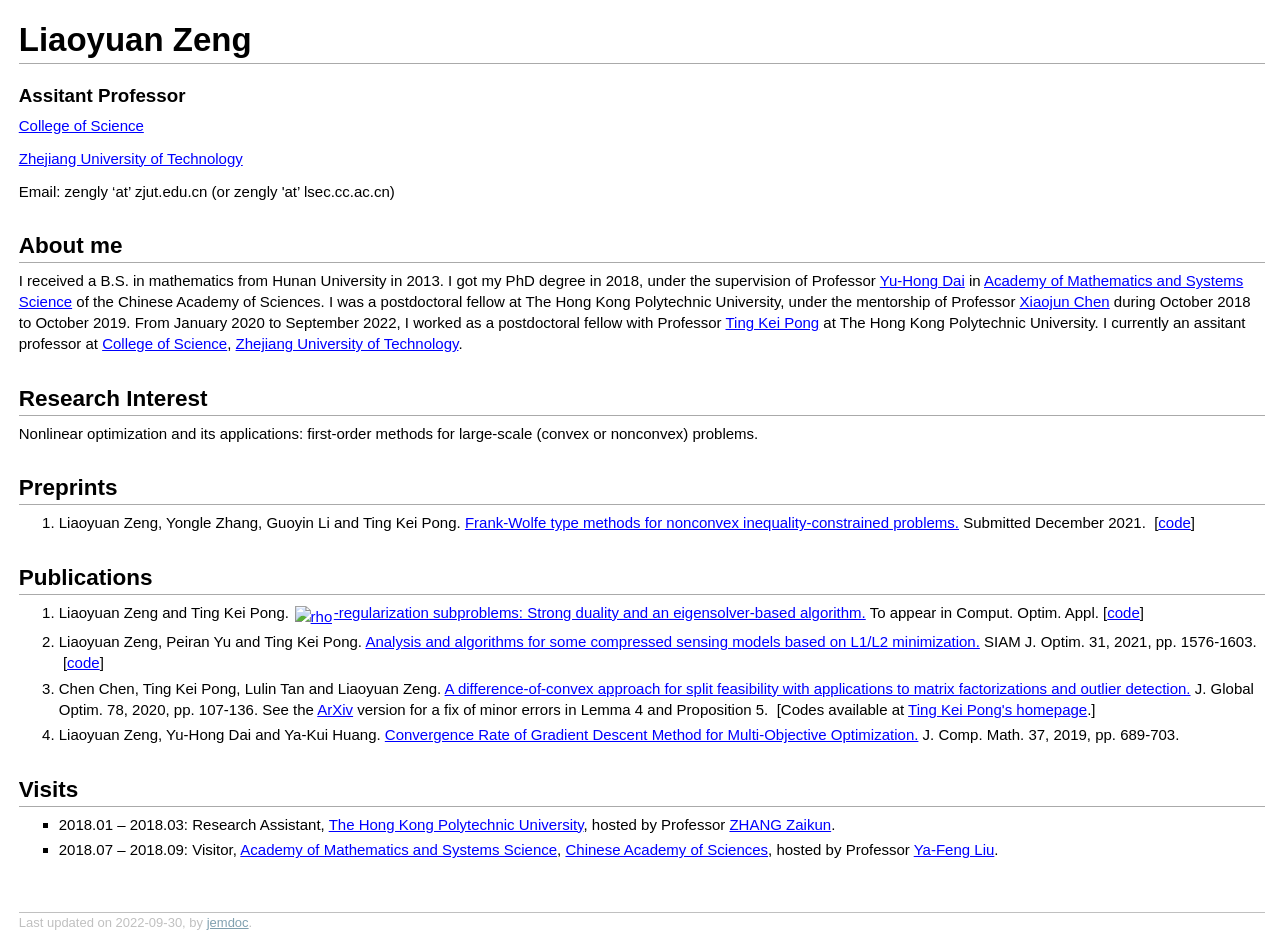
==== index.html @ 3b57f9a9 "zjut" ====
<!DOCTYPE html PUBLIC "-//W3C//DTD XHTML 1.1//EN"
  "http://www.w3.org/TR/xhtml11/DTD/xhtml11.dtd">
<html xmlns="http://www.w3.org/1999/xhtml" xml:lang="en">
<head>
<meta name="generator" content="jemdoc, see http://jemdoc.jaboc.net/" />
<meta http-equiv="Content-Type" content="text/html;charset=utf-8" />
<link rel="stylesheet" href="jemdoc.css" type="text/css" />
<title></title>
</head>
<body>
<div id="layout-content">
<h1>Liaoyuan Zeng</h1>
<h3>Assitant Professor</h3>
<p><a href="http://www.lxy.zjut.edu.cn/">College of Science</a> </p>
<p><a href="http://www.zjut.edu.cn/main.htm">Zhejiang University of Technology</a></p>
<p>Email: zengly &lsquo;at&rsquo; zjut.edu.cn (or zengly 'at&rsquo; lsec.cc.ac.cn)</p>
<h2>About me</h2>
<p>I received a B.S. in mathematics from Hunan University in 2013. I got my PhD degree in 2018, under the supervision of Professor <a href="http://lsec.cc.ac.cn/~dyh/">Yu-Hong Dai</a> in <a href="http://english.amss.cas.cn/">Academy of Mathematics and Systems Science</a> of the Chinese Academy of Sciences. I was a postdoctoral fellow at The Hong Kong Polytechnic University, under the mentorship of Professor <a href="https://www.polyu.edu.hk/ama/staff/xjchen/ChenXJ.htm">Xiaojun Chen</a> during October 2018 to October 2019. From January 2020 to September 2022, I worked as a postdoctoral fellow with Professor <a href="https://www.polyu.edu.hk/ama/profile/pong/">Ting Kei Pong</a> at The Hong Kong Polytechnic University. I currently an assitant professor at <a href="http://www.lxy.zjut.edu.cn/">College of Science</a>, <a href="http://www.zjut.edu.cn/main.htm">Zhejiang University of Technology</a>. 
</p>
<h2>Research Interest</h2>
<p>Nonlinear optimization and its applications: first-order methods for large-scale (convex or nonconvex) problems.</p>
<h2>Preprints</h2>
<ol>
<li><p>Liaoyuan Zeng, Yongle Zhang, Guoyin Li and Ting Kei Pong. <a href="https://arxiv.org/abs/2112.14404">Frank-Wolfe type methods for nonconvex inequality-constrained problems.</a> Submitted December 2021. &nbsp;[<a href="https://github.com/zengliaoyuan/nonconvex_FW_code">code</a>]</p>
</li>
</ol>
<h2>Publications</h2>
<ol>
<li><p>Liaoyuan Zeng and Ting Kei Pong. <a href="https://arxiv.org/abs/2109.01829"><img class="eq" src="eqs/460062053-130.png" alt="rho" style="vertical-align: -4px" />-regularization subproblems: Strong duality and an eigensolver-based algorithm.</a> To appear in Comput. Optim. Appl.&nbsp;[<a href="https://github.com/zengliaoyuan/RW_general_code">code</a>]</p>
</li>
<li><p>Liaoyuan Zeng, Peiran Yu and Ting Kei Pong. <a href="https://epubs.siam.org/doi/abs/10.1137/20M1355380">Analysis and algorithms for some compressed sensing models based on L1/L2 minimization.</a> SIAM J. Optim. 31, 2021, pp. 1576-1603. &nbsp;[<a href="https://www.polyu.edu.hk/ama/profile/pong/MBA_l1vl2/">code</a>]</p>
</li>
<li><p>Chen Chen, Ting Kei Pong, Lulin Tan and Liaoyuan Zeng. <a href="https://link.springer.com/article/10.1007/s10898-020-00899-8">A difference-of-convex approach for split feasibility with applications to matrix factorizations and outlier detection.</a> J. Global Optim. 78, 2020, pp. 107-136. See the <a href="https://arxiv.org/abs/1903.01101">ArXiv</a> version for a fix of minor errors in Lemma 4 and Proposition 5. &nbsp;[Codes available at <a href="https://www.polyu.edu.hk/ama/profile/pong/">Ting Kei Pong's homepage</a>.]</p>
</li>
<li><p>Liaoyuan Zeng, Yu-Hong Dai and Ya-Kui Huang. <a href="https://global-sci.org/intro/article_detail/jcm/13041.html">Convergence Rate of Gradient Descent Method for Multi-Objective Optimization.</a> J. Comp. Math. 37, 2019, pp. 689-703.</p>
</li>
</ol>
<h2>Visits</h2>
<ul>
<li><p>2018.01 &ndash; 2018.03: Research Assistant, <a href="https://www.polyu.edu.hk/">The Hong Kong Polytechnic University</a>, hosted by Professor <a href="https://www.zhangzk.net/">ZHANG Zaikun</a>.</p>
</li>
<li><p>2018.07 &ndash; 2018.09: Visitor, <a href="http://english.amss.cas.cn/">Academy of Mathematics and Systems Science</a>, <a href="http://english.cas.cn/">Chinese Academy of Sciences</a>,  hosted by Professor <a href="http://lsec.cc.ac.cn/~yafliu/">Ya-Feng Liu</a>.</p>
</li>
</ul>
<div id="footer">
<div id="footer-text">
Last updated on 2022-09-30, by <a href="http://jemdoc.jaboc.net/">jemdoc</a>.
</div>
</div>
</div>
</body>
</html>
---- jemdoc.css ----
/* Default css file for jemdoc. */

table#tlayout {
    border: none;
    border-collapse: collapse;
    background: white;
}

body {
	background: white;
    /* font-family: Verdana, Helvetica, Arial, sans-serif; /*
	/*font-family: Monaco, Menlo, Consolas, "Courier New", monospace;*/
	font-family: Optima, Candara, Calibri, Arial, sans-serif;
	padding-top: 1em;
	padding-bottom: 8px;
	font-size: 15px;
    line-height:1.4;
	margin: 0;
}

#layout-menu {
	background: #f6f6f6;
	border: 1px solid #dddddd;
	padding-top: 0.5em;
	padding-left: 8px;
	padding-right: 8px;
	font-size: 1.0em;
	width: auto;
	white-space: nowrap;
    text-align: left;
    vertical-align: top;
}

#layout-menu td {
	background: #f4f4f4;
    vertical-align: top;
}

#layout-content {
	padding-top: 1.0em;
	padding-left: 1.25em;
	padding-right: 1.0em;
    border: none;
    background: white;
    text-align: left;
    vertical-align: top;
}

#layout-menu a {
	line-height: 1.5em;
	margin-left: 0.5em;
}

tt {
    background: #ffffdd;
}

pre, tt {
	font-size: 100%;
	font-family: monaco, monospace;
}

a, a > tt {
	color: #0000FF;
	/*text-decoration: none; */
}

a:hover {
	border-bottom: 1px gray dotted;
}

#layout-content a:visited {
	color: #551A8B;
}

#layout-menu a.current:link, #layout-menu a.current:visited {
	color: #800080; 
	border-bottom: 1px gray solid;
}
#layout-menu a:link, #layout-menu a:visited, #layout-menu a:hover {
	color: #800080;
	text-decoration: none;
}
#layout-menu a:hover {
	text-decoration: none;
}

div.menu-category {
	border-bottom: 1px solid gray;
	margin-top: 0.8em;
	padding-top: 0.2em;
	padding-bottom: 0.1em;
	font-weight: bold;
}

div.menu-item {
	padding-left: 16px;
	text-indent: -16px;
}

div#toptitle {
	padding-bottom: 0.2em;
	margin-bottom: 1.5em;
	border-bottom: 3px double gray;
}

/* Reduce space if we begin the page with a title. */
div#toptitle + h2, div#toptitle + h3 {
	margin-top: -0.7em;
}

div#subtitle {
	margin-top: 0.0em;
	margin-bottom: 0.0em;
	padding-top: 0em;
	padding-bottom: 0.1em;
}

em {
	font-style: italic;
}

strong {
	font-weight: bold;
}


h1, h2, h3 {
	/*color: #527bbd; */
	margin-top: 0.7em;
	margin-bottom: 0.3em;
	padding-bottom: 0.2em;
	line-height: 1.0;
	padding-top: 0.5em;
	border-bottom: 1px solid #aaaaaa;
}

h1 {
	/*color: #527bbd; */
	font-size: 220%;
}

h2 {
	/*color: #5e8cd6;   /* color of the title at == in index.jemdoc*/
	padding-top: 0.8em;
	font-size: 150%;
}

h2 + h3 {
    padding-top: 0.2em;
}

h3 {
	/*color: #5e8cd6;*/
	font-size: 125%;
	border-bottom: none;
}

p {
	margin-top: 0.0em;
	margin-bottom: 0.8em;
	padding: 0;
	font-size: %110
	line-height: 1.3;
}

pre {
	padding: 0;
	font-size: %90
	margin: 0;
}

div#footer {
	font-size: small;
	border-top: 1px solid #c0c0c0;
	padding-top: 0.1em;
	margin-top: 4.0em;
	color: #c0c0c0;
}

div#footer a {
	color: #80a0b0;
}

div#footer-text {
	float: left;
	padding-bottom: 8px;
}

ul, ol, dl {
	margin-top: 0.2em;
	padding-top: 0;
	margin-bottom: 0.8em;
}

dt {
	margin-top: 0.5em;
	margin-bottom: 0;
}

dl {
	margin-left: 20px;
}

dd {
	color: #222222;
}

dd > *:first-child {
	margin-top: 0;
}

ul {
	list-style-position: outside;
	list-style-type: square;
}

p + ul, p + ol {
	margin-top: -0.5em;
}

li ul, li ol {
	margin-top: -0.3em;
}

ol {
	list-style-position: outside;
	list-style-type: decimal;
}

li p, dd p {
	margin-bottom: 0.3em;
}


ol ol {
	list-style-type: lower-alpha;
}

ol ol ol {
	list-style-type: lower-roman;
}

p + div.codeblock {
	margin-top: -0.6em;
}

div.codeblock, div.infoblock {
	margin-right: 0%;
	margin-top: 1.2em;
	margin-bottom: 1.3em;
}

div.blocktitle {
	font-weight: bold;
	color: #cd7b62;
	margin-top: 1.2em;
	margin-bottom: 0.1em;
}

div.blockcontent {
	border: 1px solid silver;
	padding: 0.3em 0.5em;
}

div.infoblock > div.blockcontent {
	background: #ffffee;
}

div.blockcontent p + ul, div.blockcontent p + ol {
	margin-top: 0.4em;
}

div.infoblock p {
	margin-bottom: 0em;
}

div.infoblock li p, div.infoblock dd p {
	margin-bottom: 0.5em;
}

div.infoblock p + p {
	margin-top: 0.8em;
}

div.codeblock > div.blockcontent {
	background: #f6f6f6;
}

span.pycommand {
	color: #000070;
}

span.statement {
	color: #008800;
}
span.builtin {
	color: #000088;
}
span.special {
	color: #990000;
}
span.operator {
	color: #880000;
}
span.error {
	color: #aa0000;
}
span.comment, span.comment > *, span.string, span.string > * {
	color: #606060;
}

@media print {
	#layout-menu { display: none; }
}

#fwtitle {
	margin: 2px;
}

#fwtitle #toptitle {
	padding-left: 0.5em;
	margin-bottom: 0.5em;
}

#layout-content h1:first-child, #layout-content h2:first-child, #layout-content h3:first-child {
	margin-top: -0.7em;
}

div#toptitle h1, #layout-content div#toptitle h1 {
	margin-bottom: 0.0em;
	padding-bottom: 0.1em;
	padding-top: 0;
	margin-top: 0.5em;
	border-bottom: none;
}

img.eq {
	padding: 0;
	padding-left: 0.1em;
	padding-right: 0.1em;
	margin: 0;
}

img.eqwl {
	padding-left: 2em;
	padding-top: 0.6em;
	padding-bottom: 0.2em;
	margin: 0;
}

table {
    border: 2px solid black;
    border-collapse: collapse;
}

td {
    padding: 2px;
    padding-left: 0.5em;
    padding-right: 0.5em;
    text-align: center;
    border: 1px solid gray;
}

table + table {
    margin-top: 1em;
}

tr.heading {
    font-weight: bold;
    border-bottom: 2px solid black;
}

img {
    border: none;
}

table.imgtable, table.imgtable td {
    border: none;
    text-align: left;
}
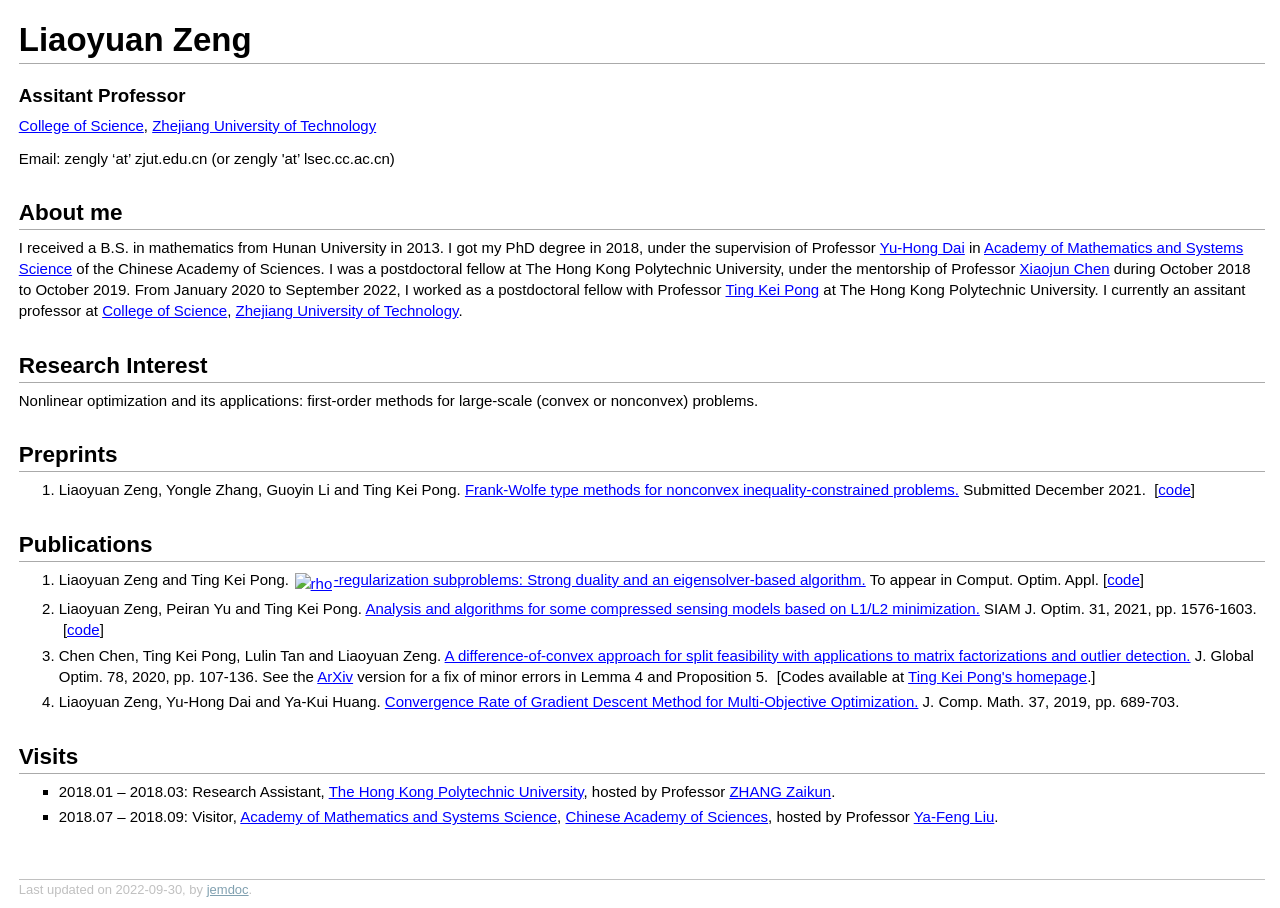
==== commit bc377ba9: "zjut" ====
--- a/index.html
+++ b/index.html
@@ -11,8 +11,7 @@
 <div id="layout-content">
 <h1>Liaoyuan Zeng</h1>
 <h3>Assitant Professor</h3>
-<p><a href="http://www.lxy.zjut.edu.cn/">College of Science</a> </p>
-<p><a href="http://www.zjut.edu.cn/main.htm">Zhejiang University of Technology</a></p>
+<p><a href="http://www.lxy.zjut.edu.cn/">College of Science</a>, <a href="http://www.zjut.edu.cn/main.htm">Zhejiang University of Technology</a></p>
 <p>Email: zengly &lsquo;at&rsquo; zjut.edu.cn (or zengly 'at&rsquo; lsec.cc.ac.cn)</p>
 <h2>About me</h2>
 <p>I received a B.S. in mathematics from Hunan University in 2013. I got my PhD degree in 2018, under the supervision of Professor <a href="http://lsec.cc.ac.cn/~dyh/">Yu-Hong Dai</a> in <a href="http://english.amss.cas.cn/">Academy of Mathematics and Systems Science</a> of the Chinese Academy of Sciences. I was a postdoctoral fellow at The Hong Kong Polytechnic University, under the mentorship of Professor <a href="https://www.polyu.edu.hk/ama/staff/xjchen/ChenXJ.htm">Xiaojun Chen</a> during October 2018 to October 2019. From January 2020 to September 2022, I worked as a postdoctoral fellow with Professor <a href="https://www.polyu.edu.hk/ama/profile/pong/">Ting Kei Pong</a> at The Hong Kong Polytechnic University. I currently an assitant professor at <a href="http://www.lxy.zjut.edu.cn/">College of Science</a>, <a href="http://www.zjut.edu.cn/main.htm">Zhejiang University of Technology</a>. 
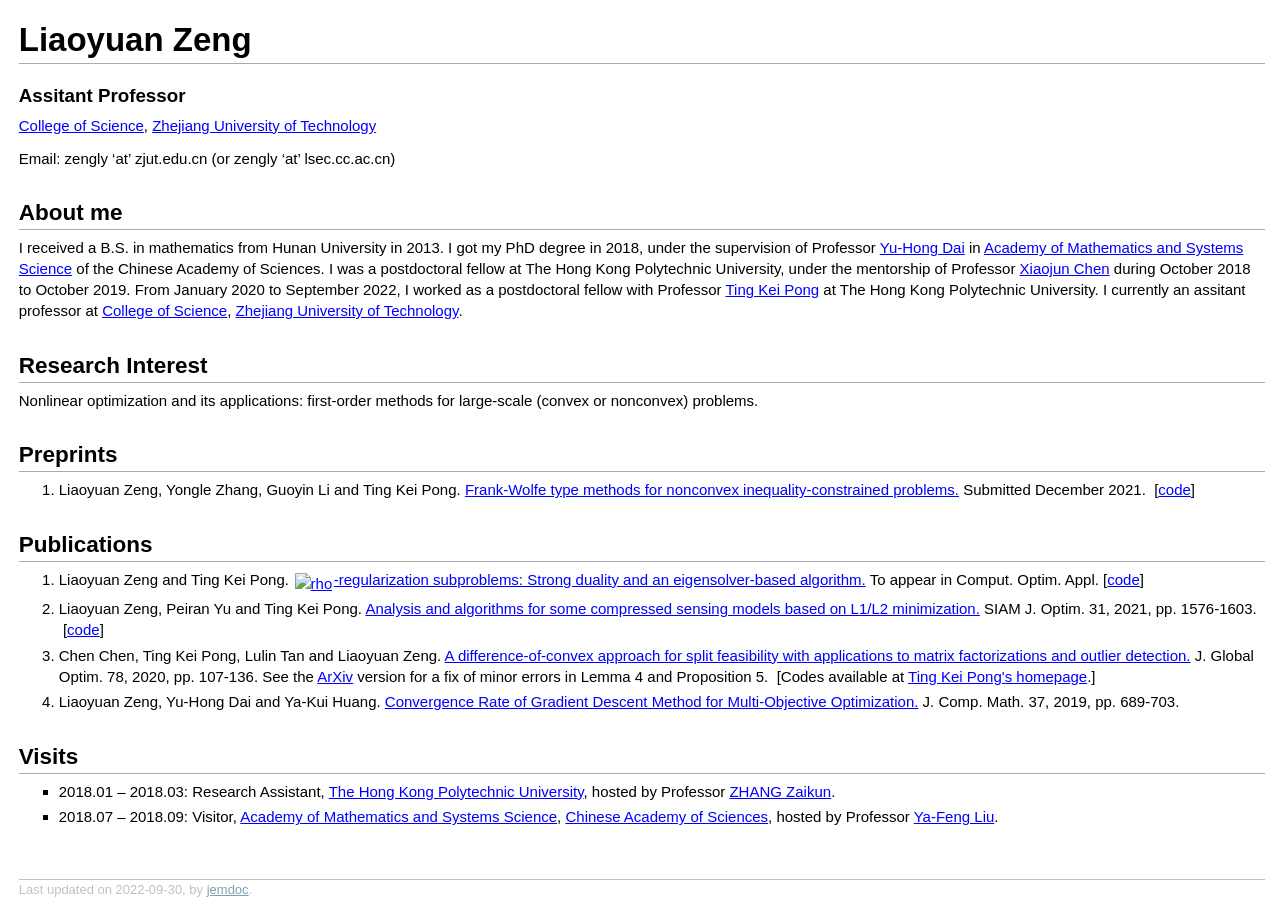
==== commit 68a28e33: "zjut" ====
--- a/index.html
+++ b/index.html
@@ -12,7 +12,7 @@
 <h1>Liaoyuan Zeng</h1>
 <h3>Assitant Professor</h3>
 <p><a href="http://www.lxy.zjut.edu.cn/">College of Science</a>, <a href="http://www.zjut.edu.cn/main.htm">Zhejiang University of Technology</a></p>
-<p>Email: zengly &lsquo;at&rsquo; zjut.edu.cn (or zengly 'at&rsquo; lsec.cc.ac.cn)</p>
+<p>Email: zengly &lsquo;at&rsquo; zjut.edu.cn (or zengly &lsquo;at&rsquo; lsec.cc.ac.cn)</p>
 <h2>About me</h2>
 <p>I received a B.S. in mathematics from Hunan University in 2013. I got my PhD degree in 2018, under the supervision of Professor <a href="http://lsec.cc.ac.cn/~dyh/">Yu-Hong Dai</a> in <a href="http://english.amss.cas.cn/">Academy of Mathematics and Systems Science</a> of the Chinese Academy of Sciences. I was a postdoctoral fellow at The Hong Kong Polytechnic University, under the mentorship of Professor <a href="https://www.polyu.edu.hk/ama/staff/xjchen/ChenXJ.htm">Xiaojun Chen</a> during October 2018 to October 2019. From January 2020 to September 2022, I worked as a postdoctoral fellow with Professor <a href="https://www.polyu.edu.hk/ama/profile/pong/">Ting Kei Pong</a> at The Hong Kong Polytechnic University. I currently an assitant professor at <a href="http://www.lxy.zjut.edu.cn/">College of Science</a>, <a href="http://www.zjut.edu.cn/main.htm">Zhejiang University of Technology</a>. 
 </p>
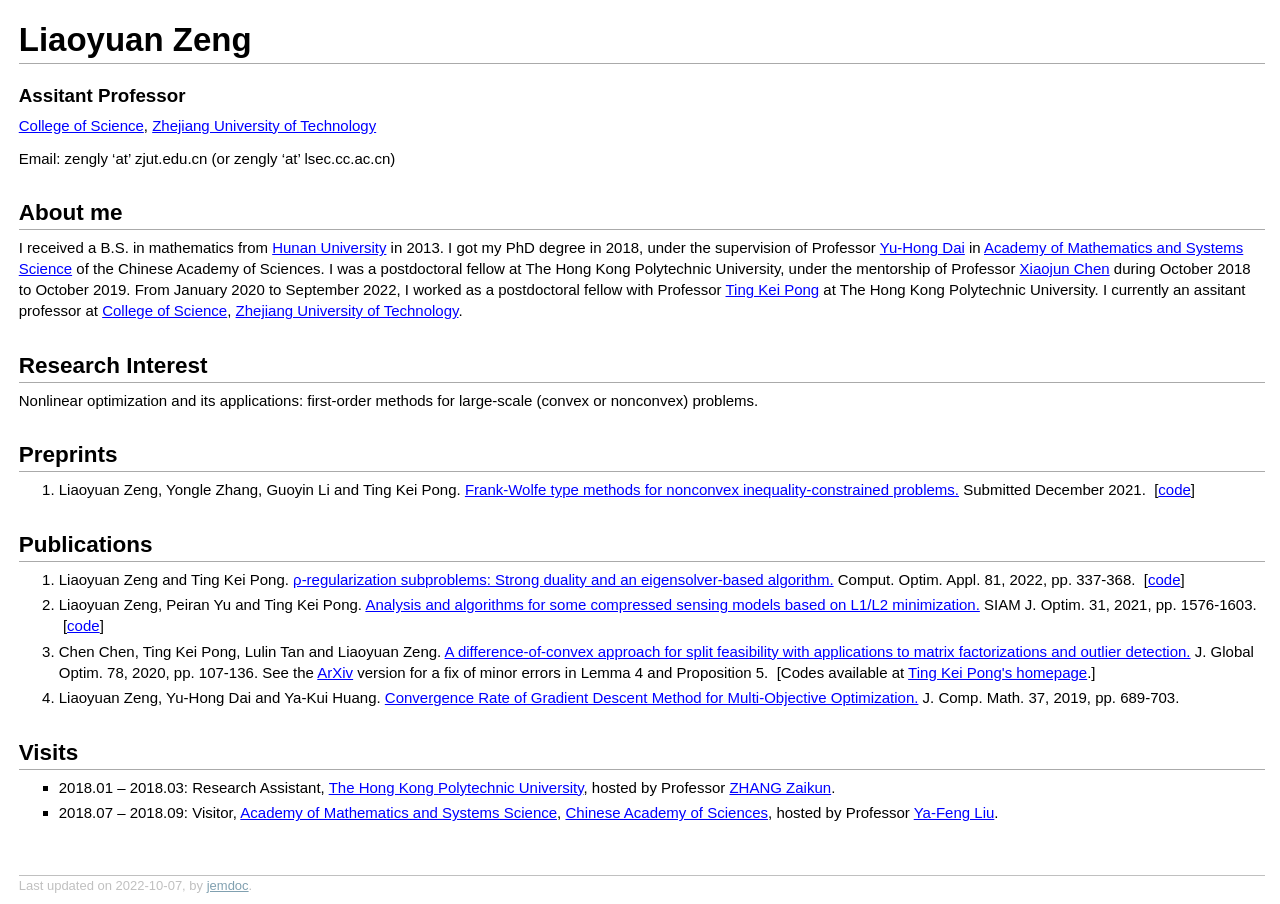
==== commit 23b1e337: "minor modifications" ====
--- a/index.html
+++ b/index.html
@@ -14,7 +14,7 @@
 <p><a href="http://www.lxy.zjut.edu.cn/">College of Science</a>, <a href="http://www.zjut.edu.cn/main.htm">Zhejiang University of Technology</a></p>
 <p>Email: zengly &lsquo;at&rsquo; zjut.edu.cn (or zengly &lsquo;at&rsquo; lsec.cc.ac.cn)</p>
 <h2>About me</h2>
-<p>I received a B.S. in mathematics from Hunan University in 2013. I got my PhD degree in 2018, under the supervision of Professor <a href="http://lsec.cc.ac.cn/~dyh/">Yu-Hong Dai</a> in <a href="http://english.amss.cas.cn/">Academy of Mathematics and Systems Science</a> of the Chinese Academy of Sciences. I was a postdoctoral fellow at The Hong Kong Polytechnic University, under the mentorship of Professor <a href="https://www.polyu.edu.hk/ama/staff/xjchen/ChenXJ.htm">Xiaojun Chen</a> during October 2018 to October 2019. From January 2020 to September 2022, I worked as a postdoctoral fellow with Professor <a href="https://www.polyu.edu.hk/ama/profile/pong/">Ting Kei Pong</a> at The Hong Kong Polytechnic University. I currently an assitant professor at <a href="http://www.lxy.zjut.edu.cn/">College of Science</a>, <a href="http://www.zjut.edu.cn/main.htm">Zhejiang University of Technology</a>. 
+<p>I received a B.S. in mathematics from <a href="http://www-en.hnu.edu.cn/index.htm">Hunan University</a> in 2013. I got my PhD degree in 2018, under the supervision of Professor <a href="http://lsec.cc.ac.cn/~dyh/">Yu-Hong Dai</a> in <a href="http://english.amss.cas.cn/">Academy of Mathematics and Systems Science</a> of the Chinese Academy of Sciences. I was a postdoctoral fellow at The Hong Kong Polytechnic University, under the mentorship of Professor <a href="https://www.polyu.edu.hk/ama/staff/xjchen/ChenXJ.htm">Xiaojun Chen</a> during October 2018 to October 2019. From January 2020 to September 2022, I worked as a postdoctoral fellow with Professor <a href="https://www.polyu.edu.hk/ama/profile/pong/">Ting Kei Pong</a> at The Hong Kong Polytechnic University. I currently an assitant professor at <a href="http://www.lxy.zjut.edu.cn/">College of Science</a>, <a href="http://www.zjut.edu.cn/main.htm">Zhejiang University of Technology</a>. 
 </p>
 <h2>Research Interest</h2>
 <p>Nonlinear optimization and its applications: first-order methods for large-scale (convex or nonconvex) problems.</p>
@@ -25,7 +25,7 @@
 </ol>
 <h2>Publications</h2>
 <ol>
-<li><p>Liaoyuan Zeng and Ting Kei Pong. <a href="https://arxiv.org/abs/2109.01829"><img class="eq" src="eqs/460062053-130.png" alt="rho" style="vertical-align: -4px" />-regularization subproblems: Strong duality and an eigensolver-based algorithm.</a> To appear in Comput. Optim. Appl.&nbsp;[<a href="https://github.com/zengliaoyuan/RW_general_code">code</a>]</p>
+<li><p>Liaoyuan Zeng and Ting Kei Pong. <a href="https://link.springer.com/article/10.1007/s10589-021-00341-z">&#961;-regularization subproblems: Strong duality and an eigensolver-based algorithm.</a> Comput. Optim. Appl. 81, 2022, pp. 337-368. &nbsp;[<a href="https://github.com/zengliaoyuan/RW_general_code">code</a>]</p>
 </li>
 <li><p>Liaoyuan Zeng, Peiran Yu and Ting Kei Pong. <a href="https://epubs.siam.org/doi/abs/10.1137/20M1355380">Analysis and algorithms for some compressed sensing models based on L1/L2 minimization.</a> SIAM J. Optim. 31, 2021, pp. 1576-1603. &nbsp;[<a href="https://www.polyu.edu.hk/ama/profile/pong/MBA_l1vl2/">code</a>]</p>
 </li>
@@ -43,7 +43,7 @@
 </ul>
 <div id="footer">
 <div id="footer-text">
-Last updated on 2022-09-30, by <a href="http://jemdoc.jaboc.net/">jemdoc</a>.
+Last updated on 2022-10-07, by <a href="http://jemdoc.jaboc.net/">jemdoc</a>.
 </div>
 </div>
 </div>
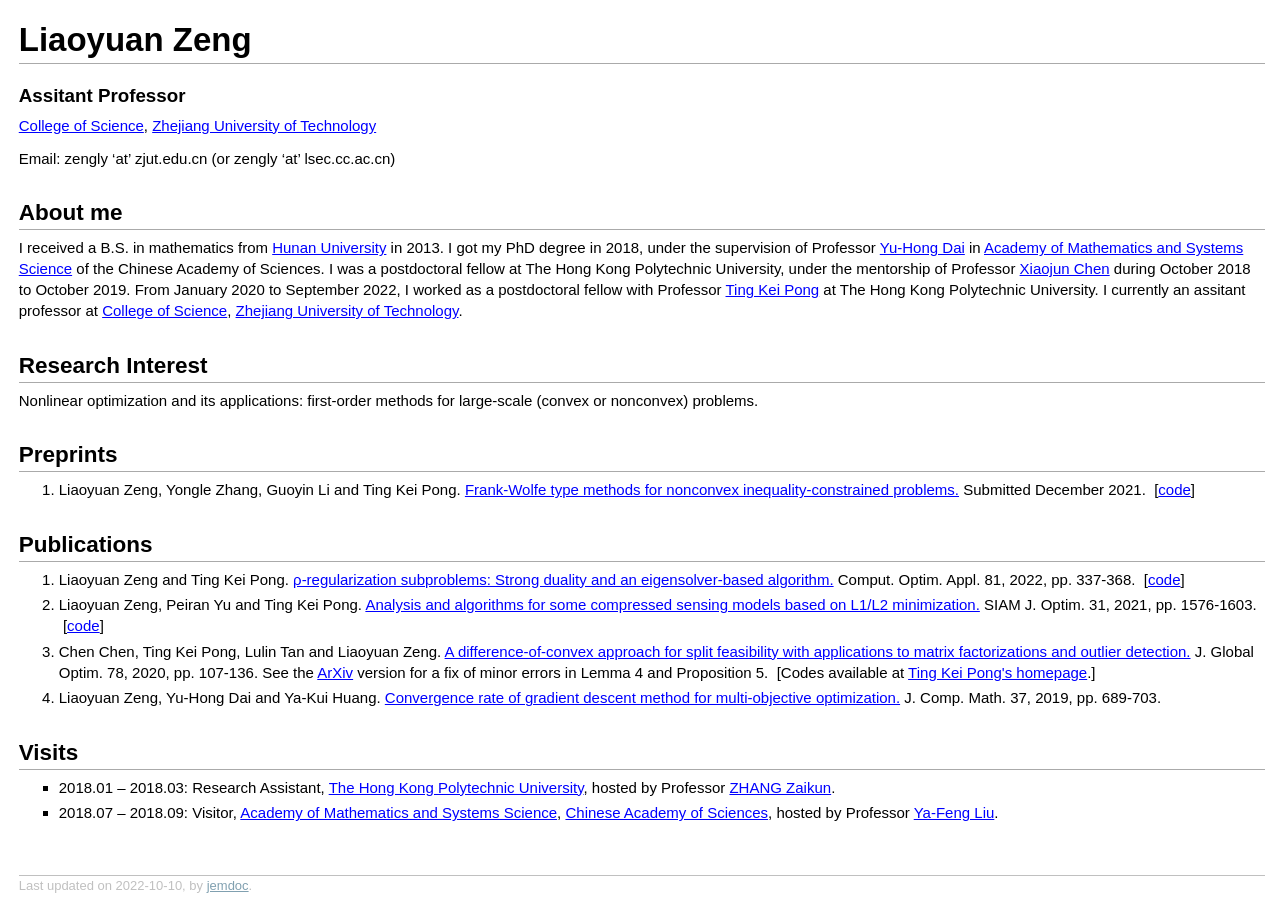
==== commit 05f1312a: "1010" ====
--- a/index.html
+++ b/index.html
@@ -31,7 +31,7 @@
 </li>
 <li><p>Chen Chen, Ting Kei Pong, Lulin Tan and Liaoyuan Zeng. <a href="https://link.springer.com/article/10.1007/s10898-020-00899-8">A difference-of-convex approach for split feasibility with applications to matrix factorizations and outlier detection.</a> J. Global Optim. 78, 2020, pp. 107-136. See the <a href="https://arxiv.org/abs/1903.01101">ArXiv</a> version for a fix of minor errors in Lemma 4 and Proposition 5. &nbsp;[Codes available at <a href="https://www.polyu.edu.hk/ama/profile/pong/">Ting Kei Pong's homepage</a>.]</p>
 </li>
-<li><p>Liaoyuan Zeng, Yu-Hong Dai and Ya-Kui Huang. <a href="https://global-sci.org/intro/article_detail/jcm/13041.html">Convergence Rate of Gradient Descent Method for Multi-Objective Optimization.</a> J. Comp. Math. 37, 2019, pp. 689-703.</p>
+<li><p>Liaoyuan Zeng, Yu-Hong Dai and Ya-Kui Huang. <a href="https://global-sci.org/intro/article_detail/jcm/13041.html">Convergence rate of gradient descent method for multi-objective optimization.</a> J. Comp. Math. 37, 2019, pp. 689-703.</p>
 </li>
 </ol>
 <h2>Visits</h2>
@@ -43,7 +43,7 @@
 </ul>
 <div id="footer">
 <div id="footer-text">
-Last updated on 2022-10-07, by <a href="http://jemdoc.jaboc.net/">jemdoc</a>.
+Last updated on 2022-10-10, by <a href="http://jemdoc.jaboc.net/">jemdoc</a>.
 </div>
 </div>
 </div>
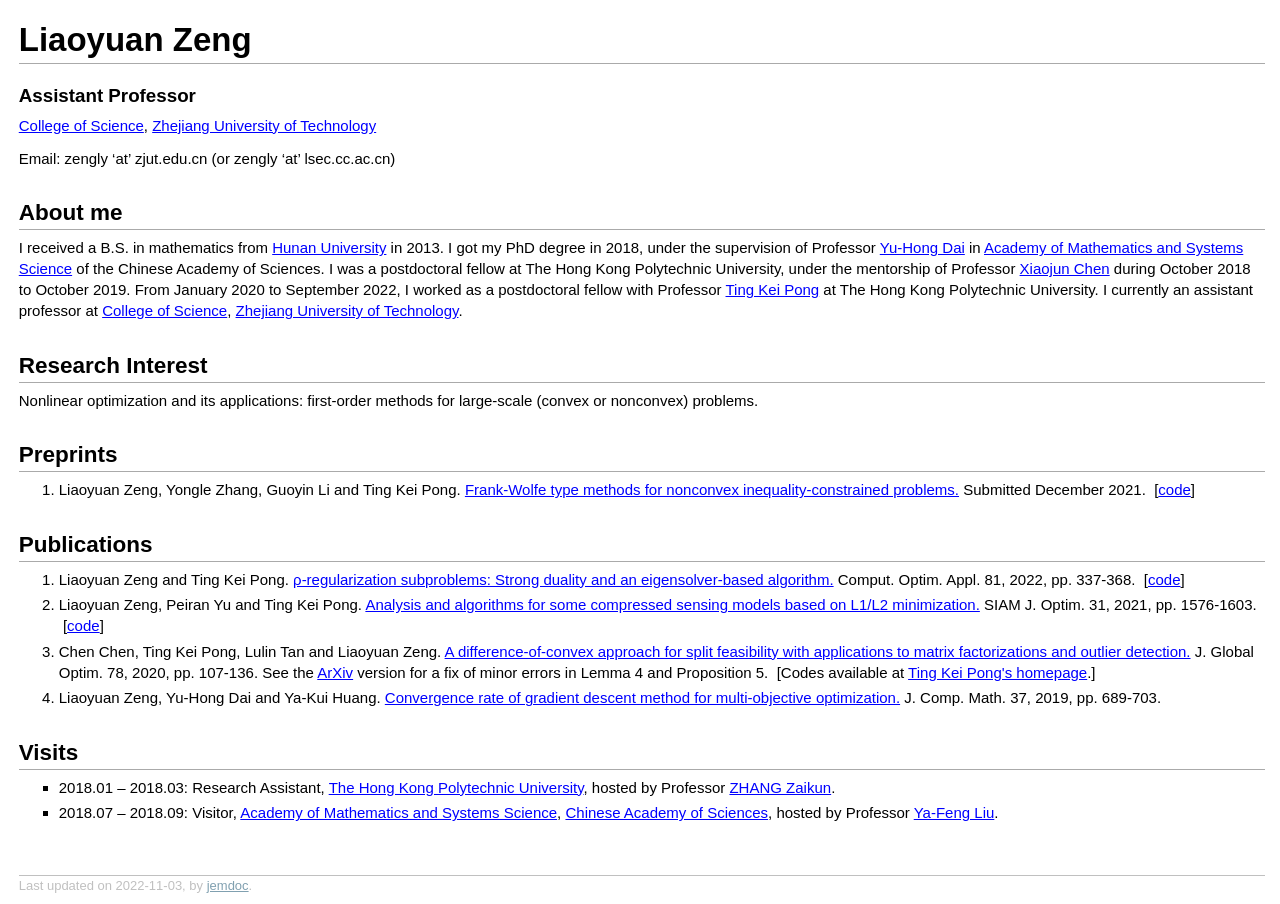
==== commit bc5e4dc0: "minor changes" ====
--- a/index.html
+++ b/index.html
@@ -10,11 +10,11 @@
 <body>
 <div id="layout-content">
 <h1>Liaoyuan Zeng</h1>
-<h3>Assitant Professor</h3>
+<h3>Assistant Professor</h3>
 <p><a href="http://www.lxy.zjut.edu.cn/">College of Science</a>, <a href="http://www.zjut.edu.cn/main.htm">Zhejiang University of Technology</a></p>
 <p>Email: zengly &lsquo;at&rsquo; zjut.edu.cn (or zengly &lsquo;at&rsquo; lsec.cc.ac.cn)</p>
 <h2>About me</h2>
-<p>I received a B.S. in mathematics from <a href="http://www-en.hnu.edu.cn/index.htm">Hunan University</a> in 2013. I got my PhD degree in 2018, under the supervision of Professor <a href="http://lsec.cc.ac.cn/~dyh/">Yu-Hong Dai</a> in <a href="http://english.amss.cas.cn/">Academy of Mathematics and Systems Science</a> of the Chinese Academy of Sciences. I was a postdoctoral fellow at The Hong Kong Polytechnic University, under the mentorship of Professor <a href="https://www.polyu.edu.hk/ama/staff/xjchen/ChenXJ.htm">Xiaojun Chen</a> during October 2018 to October 2019. From January 2020 to September 2022, I worked as a postdoctoral fellow with Professor <a href="https://www.polyu.edu.hk/ama/profile/pong/">Ting Kei Pong</a> at The Hong Kong Polytechnic University. I currently an assitant professor at <a href="http://www.lxy.zjut.edu.cn/">College of Science</a>, <a href="http://www.zjut.edu.cn/main.htm">Zhejiang University of Technology</a>. 
+<p>I received a B.S. in mathematics from <a href="http://www-en.hnu.edu.cn/index.htm">Hunan University</a> in 2013. I got my PhD degree in 2018, under the supervision of Professor <a href="http://lsec.cc.ac.cn/~dyh/">Yu-Hong Dai</a> in <a href="http://english.amss.cas.cn/">Academy of Mathematics and Systems Science</a> of the Chinese Academy of Sciences. I was a postdoctoral fellow at The Hong Kong Polytechnic University, under the mentorship of Professor <a href="https://www.polyu.edu.hk/ama/staff/xjchen/ChenXJ.htm">Xiaojun Chen</a> during October 2018 to October 2019. From January 2020 to September 2022, I worked as a postdoctoral fellow with Professor <a href="https://www.polyu.edu.hk/ama/profile/pong/">Ting Kei Pong</a> at The Hong Kong Polytechnic University. I currently an assistant professor at <a href="http://www.lxy.zjut.edu.cn/">College of Science</a>, <a href="http://www.zjut.edu.cn/main.htm">Zhejiang University of Technology</a>. 
 </p>
 <h2>Research Interest</h2>
 <p>Nonlinear optimization and its applications: first-order methods for large-scale (convex or nonconvex) problems.</p>
@@ -43,7 +43,7 @@
 </ul>
 <div id="footer">
 <div id="footer-text">
-Last updated on 2022-10-10, by <a href="http://jemdoc.jaboc.net/">jemdoc</a>.
+Last updated on 2022-11-03, by <a href="http://jemdoc.jaboc.net/">jemdoc</a>.
 </div>
 </div>
 </div>
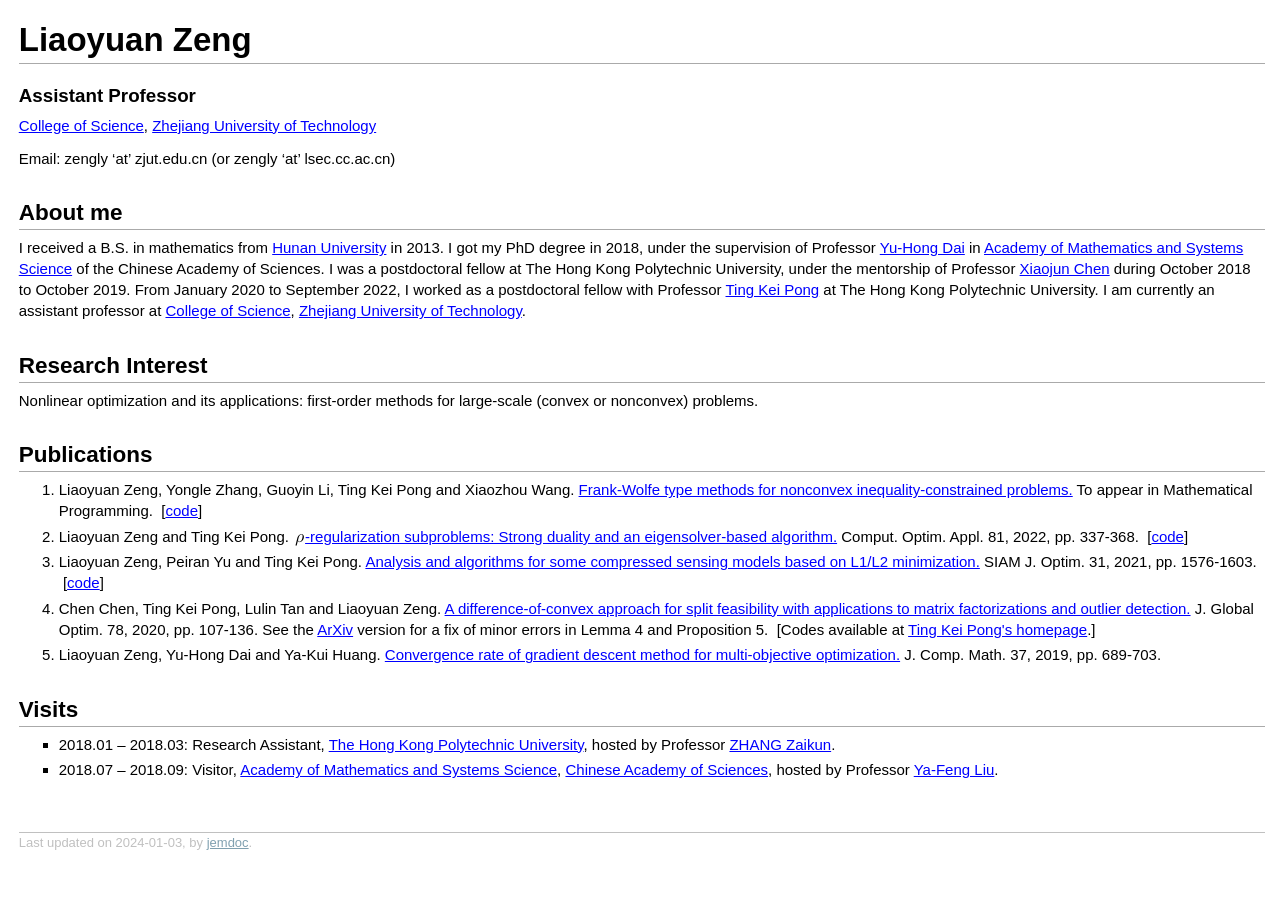
==== commit f4b14fc7: "20240103" ====
--- a/index.html
+++ b/index.html
@@ -14,18 +14,15 @@
 <p><a href="http://www.lxy.zjut.edu.cn/">College of Science</a>, <a href="http://www.zjut.edu.cn/main.htm">Zhejiang University of Technology</a></p>
 <p>Email: zengly &lsquo;at&rsquo; zjut.edu.cn (or zengly &lsquo;at&rsquo; lsec.cc.ac.cn)</p>
 <h2>About me</h2>
-<p>I received a B.S. in mathematics from <a href="http://www-en.hnu.edu.cn/index.htm">Hunan University</a> in 2013. I got my PhD degree in 2018, under the supervision of Professor <a href="http://lsec.cc.ac.cn/~dyh/">Yu-Hong Dai</a> in <a href="http://english.amss.cas.cn/">Academy of Mathematics and Systems Science</a> of the Chinese Academy of Sciences. I was a postdoctoral fellow at The Hong Kong Polytechnic University, under the mentorship of Professor <a href="https://www.polyu.edu.hk/ama/staff/xjchen/ChenXJ.htm">Xiaojun Chen</a> during October 2018 to October 2019. From January 2020 to September 2022, I worked as a postdoctoral fellow with Professor <a href="https://www.polyu.edu.hk/ama/profile/pong/">Ting Kei Pong</a> at The Hong Kong Polytechnic University. I currently an assistant professor at <a href="http://www.lxy.zjut.edu.cn/">College of Science</a>, <a href="http://www.zjut.edu.cn/main.htm">Zhejiang University of Technology</a>. 
+<p>I received a B.S. in mathematics from <a href="http://www-en.hnu.edu.cn/index.htm">Hunan University</a> in 2013. I got my PhD degree in 2018, under the supervision of Professor <a href="http://lsec.cc.ac.cn/~dyh/">Yu-Hong Dai</a> in <a href="http://english.amss.cas.cn/">Academy of Mathematics and Systems Science</a> of the Chinese Academy of Sciences. I was a postdoctoral fellow at The Hong Kong Polytechnic University, under the mentorship of Professor <a href="https://www.polyu.edu.hk/ama/staff/xjchen/ChenXJ.htm">Xiaojun Chen</a> during October 2018 to October 2019. From January 2020 to September 2022, I worked as a postdoctoral fellow with Professor <a href="https://www.polyu.edu.hk/ama/profile/pong/">Ting Kei Pong</a> at The Hong Kong Polytechnic University. I am currently an assistant professor at <a href="http://www.lxy.zjut.edu.cn/">College of Science</a>, <a href="http://www.zjut.edu.cn/main.htm">Zhejiang University of Technology</a>. 
 </p>
 <h2>Research Interest</h2>
 <p>Nonlinear optimization and its applications: first-order methods for large-scale (convex or nonconvex) problems.</p>
-<h2>Preprints</h2>
-<ol>
-<li><p>Liaoyuan Zeng, Yongle Zhang, Guoyin Li and Ting Kei Pong. <a href="https://arxiv.org/abs/2112.14404">Frank-Wolfe type methods for nonconvex inequality-constrained problems.</a> Submitted December 2021. &nbsp;[<a href="https://github.com/zengliaoyuan/nonconvex_FW_code">code</a>]</p>
-</li>
-</ol>
 <h2>Publications</h2>
 <ol>
-<li><p>Liaoyuan Zeng and Ting Kei Pong. <a href="https://link.springer.com/article/10.1007/s10589-021-00341-z">&#961;-regularization subproblems: Strong duality and an eigensolver-based algorithm.</a> Comput. Optim. Appl. 81, 2022, pp. 337-368. &nbsp;[<a href="https://github.com/zengliaoyuan/RW_general_code">code</a>]</p>
+<li><p>Liaoyuan Zeng, Yongle Zhang, Guoyin Li, Ting Kei Pong and Xiaozhou Wang. <a href="https://arxiv.org/abs/2112.14404">Frank-Wolfe type methods for nonconvex inequality-constrained problems.</a> To appear in Mathematical Programming. &nbsp;[<a href="https://github.com/zengliaoyuan/nonconvex_FW_code">code</a>]</p>
+</li>
+<li><p>Liaoyuan Zeng and Ting Kei Pong. <a href="https://link.springer.com/article/10.1007/s10589-021-00341-z"><img class="eq" src="eqs/460062053-130.png" alt="rho" style="vertical-align: -4px" />-regularization subproblems: Strong duality and an eigensolver-based algorithm.</a> Comput. Optim. Appl. 81, 2022, pp. 337-368. &nbsp;[<a href="https://github.com/zengliaoyuan/RW_general_code">code</a>]</p>
 </li>
 <li><p>Liaoyuan Zeng, Peiran Yu and Ting Kei Pong. <a href="https://epubs.siam.org/doi/abs/10.1137/20M1355380">Analysis and algorithms for some compressed sensing models based on L1/L2 minimization.</a> SIAM J. Optim. 31, 2021, pp. 1576-1603. &nbsp;[<a href="https://www.polyu.edu.hk/ama/profile/pong/MBA_l1vl2/">code</a>]</p>
 </li>
@@ -43,7 +40,7 @@
 </ul>
 <div id="footer">
 <div id="footer-text">
-Last updated on 2022-11-03, by <a href="http://jemdoc.jaboc.net/">jemdoc</a>.
+Last updated on 2024-01-03, by <a href="http://jemdoc.jaboc.net/">jemdoc</a>.
 </div>
 </div>
 </div>
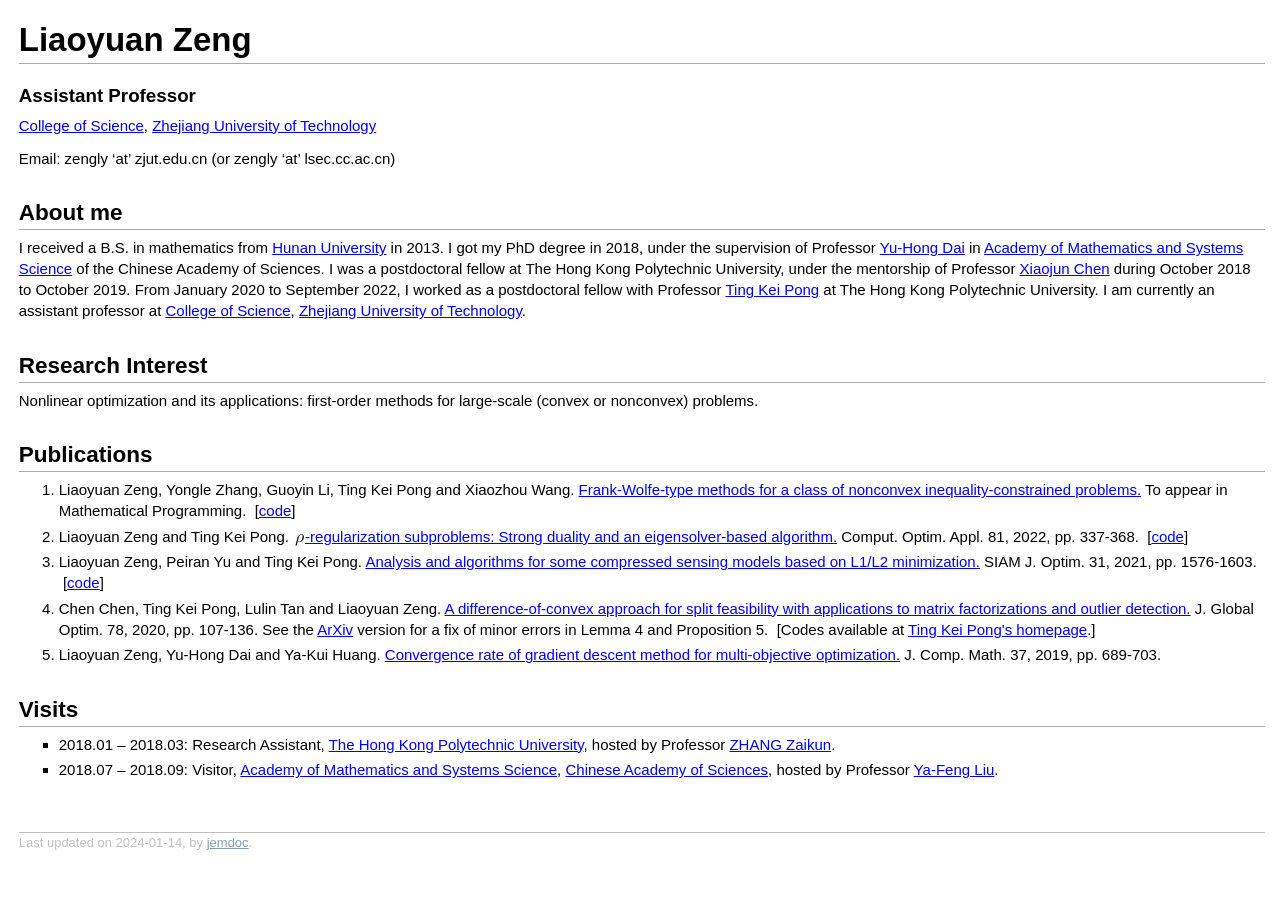
==== commit 31bc73aa: "20240114" ====
--- a/index.html
+++ b/index.html
@@ -20,7 +20,7 @@
 <p>Nonlinear optimization and its applications: first-order methods for large-scale (convex or nonconvex) problems.</p>
 <h2>Publications</h2>
 <ol>
-<li><p>Liaoyuan Zeng, Yongle Zhang, Guoyin Li, Ting Kei Pong and Xiaozhou Wang. <a href="https://arxiv.org/abs/2112.14404">Frank-Wolfe type methods for nonconvex inequality-constrained problems.</a> To appear in Mathematical Programming. &nbsp;[<a href="https://github.com/zengliaoyuan/nonconvex_FW_code">code</a>]</p>
+<li><p>Liaoyuan Zeng, Yongle Zhang, Guoyin Li, Ting Kei Pong and Xiaozhou Wang. <a href="https://arxiv.org/abs/2112.14404">Frank-Wolfe-type methods for a class of nonconvex inequality-constrained problems.</a> To appear in Mathematical Programming. &nbsp;[<a href="https://github.com/zengliaoyuan/nonconvex_FW_code">code</a>]</p>
 </li>
 <li><p>Liaoyuan Zeng and Ting Kei Pong. <a href="https://link.springer.com/article/10.1007/s10589-021-00341-z"><img class="eq" src="eqs/460062053-130.png" alt="rho" style="vertical-align: -4px" />-regularization subproblems: Strong duality and an eigensolver-based algorithm.</a> Comput. Optim. Appl. 81, 2022, pp. 337-368. &nbsp;[<a href="https://github.com/zengliaoyuan/RW_general_code">code</a>]</p>
 </li>
@@ -40,7 +40,7 @@
 </ul>
 <div id="footer">
 <div id="footer-text">
-Last updated on 2024-01-03, by <a href="http://jemdoc.jaboc.net/">jemdoc</a>.
+Last updated on 2024-01-14, by <a href="http://jemdoc.jaboc.net/">jemdoc</a>.
 </div>
 </div>
 </div>
